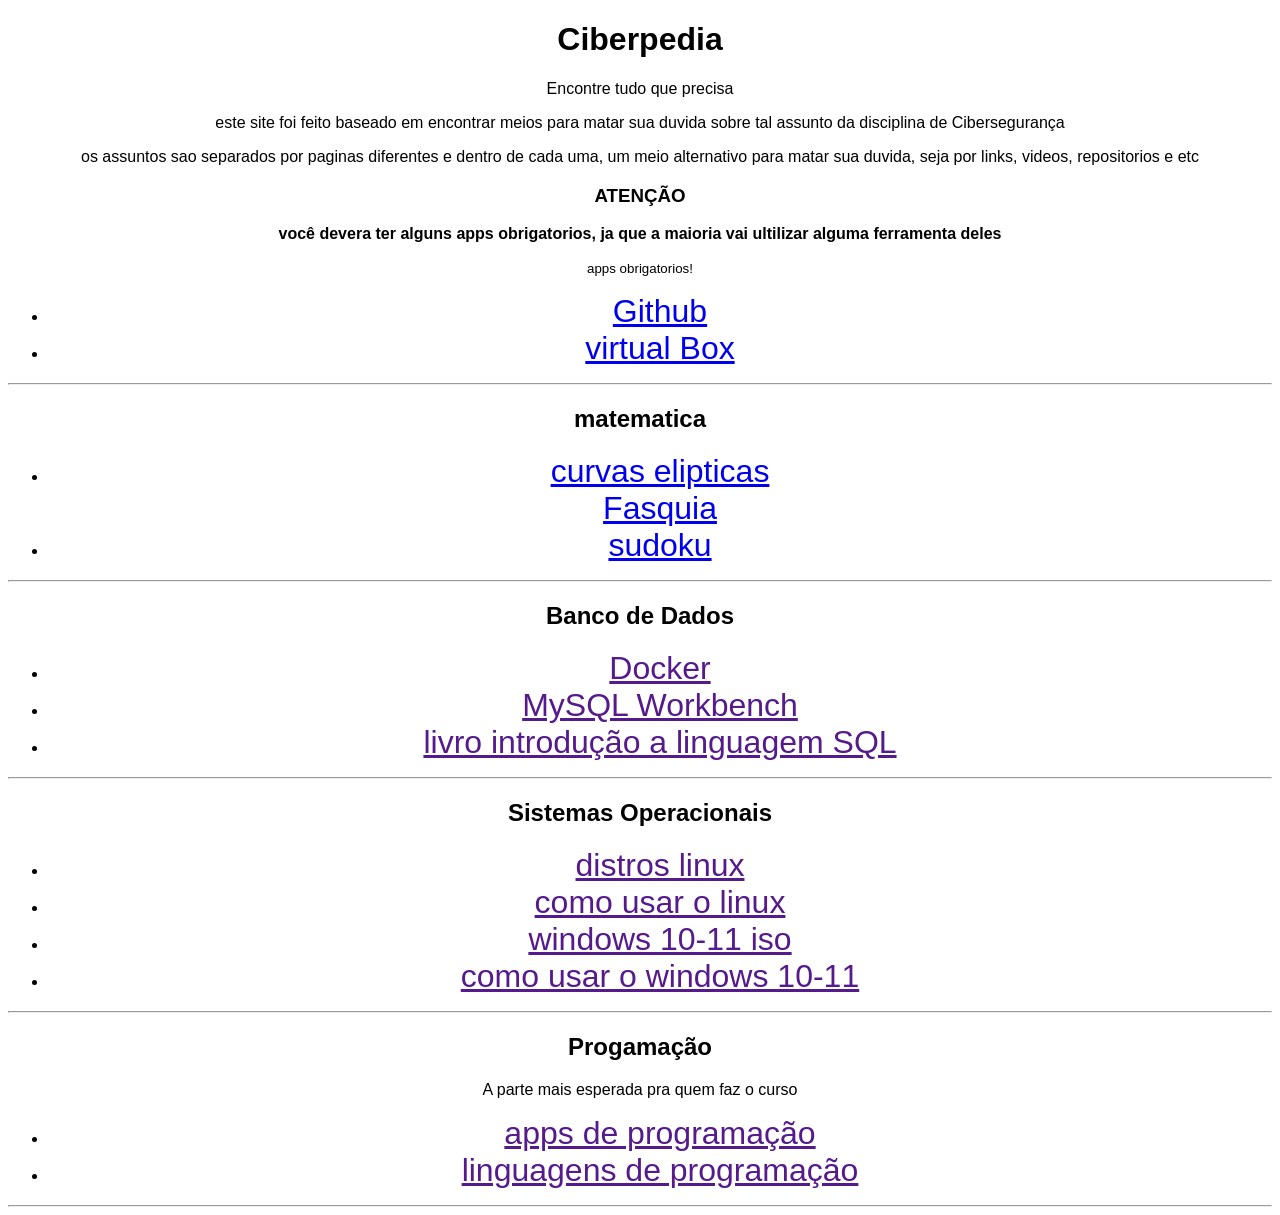
==== index.html @ 89415ea9 "Primeiro commit da pagina CiberWiki" ====
<!DOCTYPE html>
<html>
<link rel="stylesheet" href="style.css">
<head>
    <title>Ciberpedia</title>
</head>
<body>
    <header>
        <h1>Ciberpedia</h1>
        <p>Encontre tudo que precisa</p>
    </header>
    <main>
        <section>
            <p>este site foi feito baseado em encontrar meios para matar sua duvida sobre tal assunto da disciplina de Cibersegurança</p>
            <p>os assuntos sao separados por paginas diferentes e dentro de cada uma, um meio alternativo para matar sua duvida, seja por links, videos, repositorios e etc</p>
            <article>
                <h1>ATENÇÃO</h1>
                <p><strong>você devera ter alguns apps obrigatorios, ja que a maioria vai ultilizar alguma ferramenta deles</strong></p>
                <p><small>apps obrigatorios!</small></p>
                <nav>
                    <ul>
                        <li><a href="https://git-scm.com/install/">Github</a></li>
                        <li><a href="https://www.virtualbox.org/wiki/Downloads">virtual Box</a></li>
                    </ul>
                </nav>
            </article>
            <article>
                <hr>
                <h2><strong>matematica</strong></h2>
                <nav>
                    <ul>
                        <li><a href="curvaselipticas/cuvaselipticas.html">curvas elipticas</a></li>
                        <a href="Fasquia/fasquia.html">Fasquia</a>
                        <li><a href="sudoku/sudoku.html">sudoku</a></li>
                    </ul>
                </nav>
                <hr>
            </article>
            <article>
                <h2><strong>Banco de Dados</strong></h2>
                <nav>
                    <ul>
                        <li><a href="">Docker</a></li>
                        <li><a href="">MySQL Workbench</a></li>
                        <li><a href="">livro introdução a linguagem SQL</a></li>
                    </ul>
                </nav>
                <hr>
            </article>
            <article>
                <h2><strong>Sistemas Operacionais</strong></h2>
                <nav>
                    <ul>
                        <li><a href="">distros linux</a></li>
                        <li><a href="">como usar o linux</a></li>
                        <li><a href="">windows 10-11 iso</a></li>
                        <li><a href="">como usar o windows 10-11</a></li>
                    </ul>
                </nav>
                <hr>
            </article>
            <article>
                <h2><strong>Progamação</strong></h2>
                <p>A parte mais esperada pra quem faz o curso</p>
                <nav>
                    <ul>
                        <li><a href="">apps de programação</a></li>
                        <li><a href="">linguagens de programação</a></li>
                    </ul>
                </nav>
                <hr>
            </article>
        

        </section>

    </main>
</body>
</html>
---- style.css ----
body{
            text-align: center;
            font-family: Arial;
        }
        a{
            font-size:200%;
        }
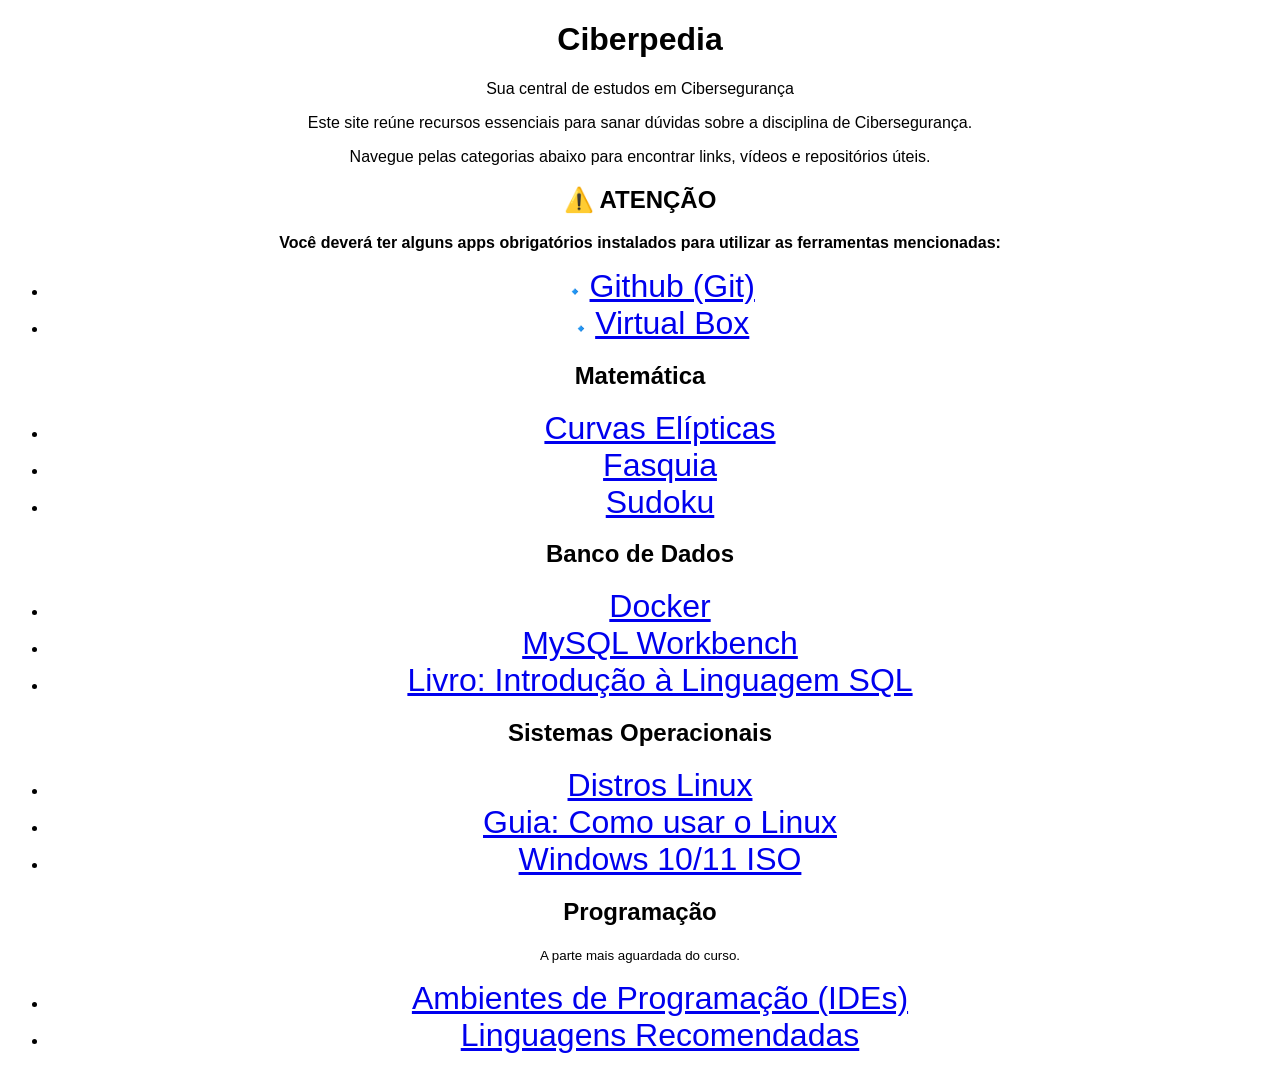
==== commit 26f5217f: "refactor: atualiza index.html" ====
--- a/index.html
+++ b/index.html
@@ -1,79 +1,79 @@
 <!DOCTYPE html>
-<html>
-<link rel="stylesheet" href="style.css">
+<html lang="pt-br">
 <head>
+    <meta charset="UTF-8">
+    <meta name="viewport" content="width=device-width, initial-scale=1.0">
+    <link rel="stylesheet" href="style.css">
     <title>Ciberpedia</title>
 </head>
 <body>
-    <header>
-        <h1>Ciberpedia</h1>
-        <p>Encontre tudo que precisa</p>
-    </header>
-    <main>
-        <section>
-            <p>este site foi feito baseado em encontrar meios para matar sua duvida sobre tal assunto da disciplina de Cibersegurança</p>
-            <p>os assuntos sao separados por paginas diferentes e dentro de cada uma, um meio alternativo para matar sua duvida, seja por links, videos, repositorios e etc</p>
-            <article>
-                <h1>ATENÇÃO</h1>
-                <p><strong>você devera ter alguns apps obrigatorios, ja que a maioria vai ultilizar alguma ferramenta deles</strong></p>
-                <p><small>apps obrigatorios!</small></p>
-                <nav>
-                    <ul>
-                        <li><a href="https://git-scm.com/install/">Github</a></li>
-                        <li><a href="https://www.virtualbox.org/wiki/Downloads">virtual Box</a></li>
-                    </ul>
-                </nav>
-            </article>
-            <article>
-                <hr>
-                <h2><strong>matematica</strong></h2>
-                <nav>
-                    <ul>
-                        <li><a href="curvaselipticas/cuvaselipticas.html">curvas elipticas</a></li>
-                        <a href="Fasquia/fasquia.html">Fasquia</a>
-                        <li><a href="sudoku/sudoku.html">sudoku</a></li>
-                    </ul>
-                </nav>
-                <hr>
-            </article>
-            <article>
-                <h2><strong>Banco de Dados</strong></h2>
-                <nav>
-                    <ul>
-                        <li><a href="">Docker</a></li>
-                        <li><a href="">MySQL Workbench</a></li>
-                        <li><a href="">livro introdução a linguagem SQL</a></li>
-                    </ul>
-                </nav>
-                <hr>
-            </article>
-            <article>
-                <h2><strong>Sistemas Operacionais</strong></h2>
-                <nav>
-                    <ul>
-                        <li><a href="">distros linux</a></li>
-                        <li><a href="">como usar o linux</a></li>
-                        <li><a href="">windows 10-11 iso</a></li>
-                        <li><a href="">como usar o windows 10-11</a></li>
-                    </ul>
-                </nav>
-                <hr>
-            </article>
-            <article>
-                <h2><strong>Progamação</strong></h2>
-                <p>A parte mais esperada pra quem faz o curso</p>
-                <nav>
-                    <ul>
-                        <li><a href="">apps de programação</a></li>
-                        <li><a href="">linguagens de programação</a></li>
-                    </ul>
-                </nav>
-                <hr>
-            </article>
-        
+    <div class="container">
+        <header>
+            <h1>Ciberpedia</h1>
+            <p>Sua central de estudos em Cibersegurança</p>
+        </header>
 
-        </section>
+        <main>
+            <section>
+                <p>Este site reúne recursos essenciais para sanar dúvidas sobre a disciplina de Cibersegurança.</p>
+                <p>Navegue pelas categorias abaixo para encontrar links, vídeos e repositórios úteis.</p>
 
-    </main>
+                <article class="warning">
+                    <h2>⚠️ ATENÇÃO</h2>
+                    <p><strong>Você deverá ter alguns apps obrigatórios instalados para utilizar as ferramentas mencionadas:</strong></p>
+                    <nav>
+                        <ul>
+                            <li>🔹 <a href="https://git-scm.com/install/" target="_blank">Github (Git)</a></li>
+                            <li>🔹 <a href="https://www.virtualbox.org/wiki/Downloads" target="_blank">Virtual Box</a></li>
+                        </ul>
+                    </nav>
+                </article>
+
+                <article>
+                    <h2>Matemática</h2>
+                    <nav>
+                        <ul>
+                            <li><a href="curvaselipticas/cuvaselipticas.html">Curvas Elípticas</a></li>
+                            <li><a href="Fasquia/fasquia.html">Fasquia</a></li>
+                            <li><a href="sudoku/sudoku.html">Sudoku</a></li>
+                        </ul>
+                    </nav>
+                </article>
+
+                <article>
+                    <h2>Banco de Dados</h2>
+                    <nav>
+                        <ul>
+                            <li><a href="#">Docker</a></li>
+                            <li><a href="#">MySQL Workbench</a></li>
+                            <li><a href="#">Livro: Introdução à Linguagem SQL</a></li>
+                        </ul>
+                    </nav>
+                </article>
+
+                <article>
+                    <h2>Sistemas Operacionais</h2>
+                    <nav>
+                        <ul>
+                            <li><a href="#">Distros Linux</a></li>
+                            <li><a href="#">Guia: Como usar o Linux</a></li>
+                            <li><a href="#">Windows 10/11 ISO</a></li>
+                        </ul>
+                    </nav>
+                </article>
+
+                <article>
+                    <h2>Programação</h2>
+                    <p><small>A parte mais aguardada do curso.</small></p>
+                    <nav>
+                        <ul>
+                            <li><a href="#">Ambientes de Programação (IDEs)</a></li>
+                            <li><a href="#">Linguagens Recomendadas</a></li>
+                        </ul>
+                    </nav>
+                </article>
+            </section>
+        </main>
+    </div>
 </body>
-</html>
+</html>
